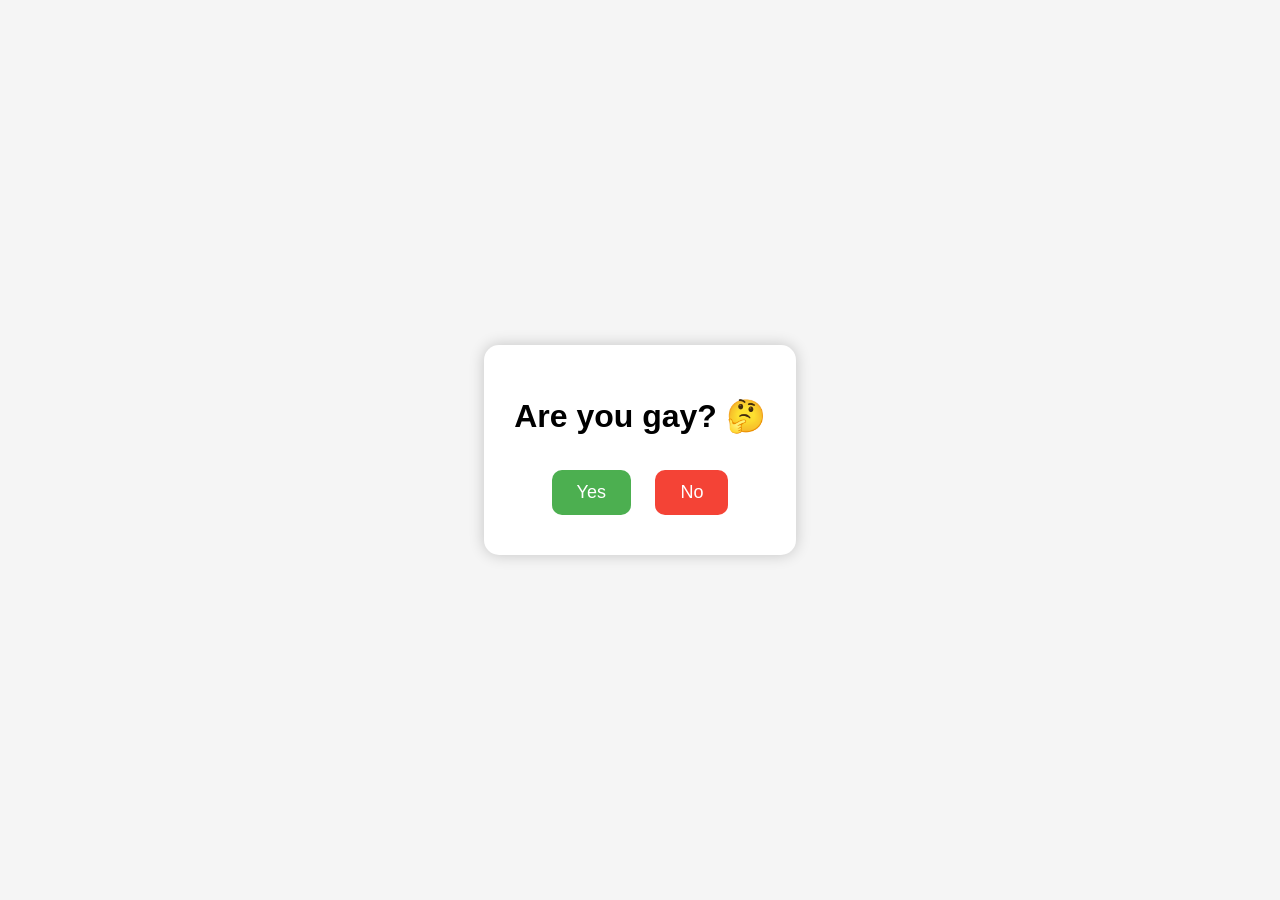
==== index.html @ 3db3c796 "Add files via upload" ====
<!DOCTYPE html>
<html lang="en">
<head>
<meta charset="UTF-8">
<meta name="viewport" content="width=device-width, initial-scale=1.0">
<title>Question</title>

<style>
    body{
        margin:0;
        font-family:Arial, sans-serif;
        background:#f5f5f5;
        display:flex;
        justify-content:center;
        align-items:center;
        height:100vh;
    }

    .box{
        text-align:center;
        background:white;
        padding:30px;
        border-radius:15px;
        box-shadow:0 0 15px rgba(0,0,0,.2);
    }

    h1{
        margin-bottom:25px;
    }

    button{
        padding:12px 25px;
        font-size:18px;
        border:none;
        border-radius:10px;
        cursor:pointer;
        margin:10px;
        transition:0.3s;
    }

    #yes{
        background:#4CAF50;
        color:white;
    }

    #no{
        background:#f44336;
        color:white;
        position:relative;
    }
</style>
</head>

<body>

<div class="box">
    <h1>Are you gay? 🤔</h1>

    <button id="yes" onclick="yesAnswer()">Yes</button>
    <button id="no" onclick="noAnswer()">No</button>
</div>

<script>
let size = 1;

function noAnswer(){
    size += 0.25;

    document.getElementById("yes").style.transform =
        `scale(${size})`;

    const no = document.getElementById("no");
    no.style.left = (Math.random()*120-60) + "px";
    no.style.top = (Math.random()*80-40) + "px";
}

function yesAnswer(){
    document.body.innerHTML = `
    <div style="display:flex;justify-content:center;align-items:center;height:100vh;font-family:Arial;">
        <h1>😂 You clicked YES!</h1>
    </div>`;
}
</script>

</body>
</html>
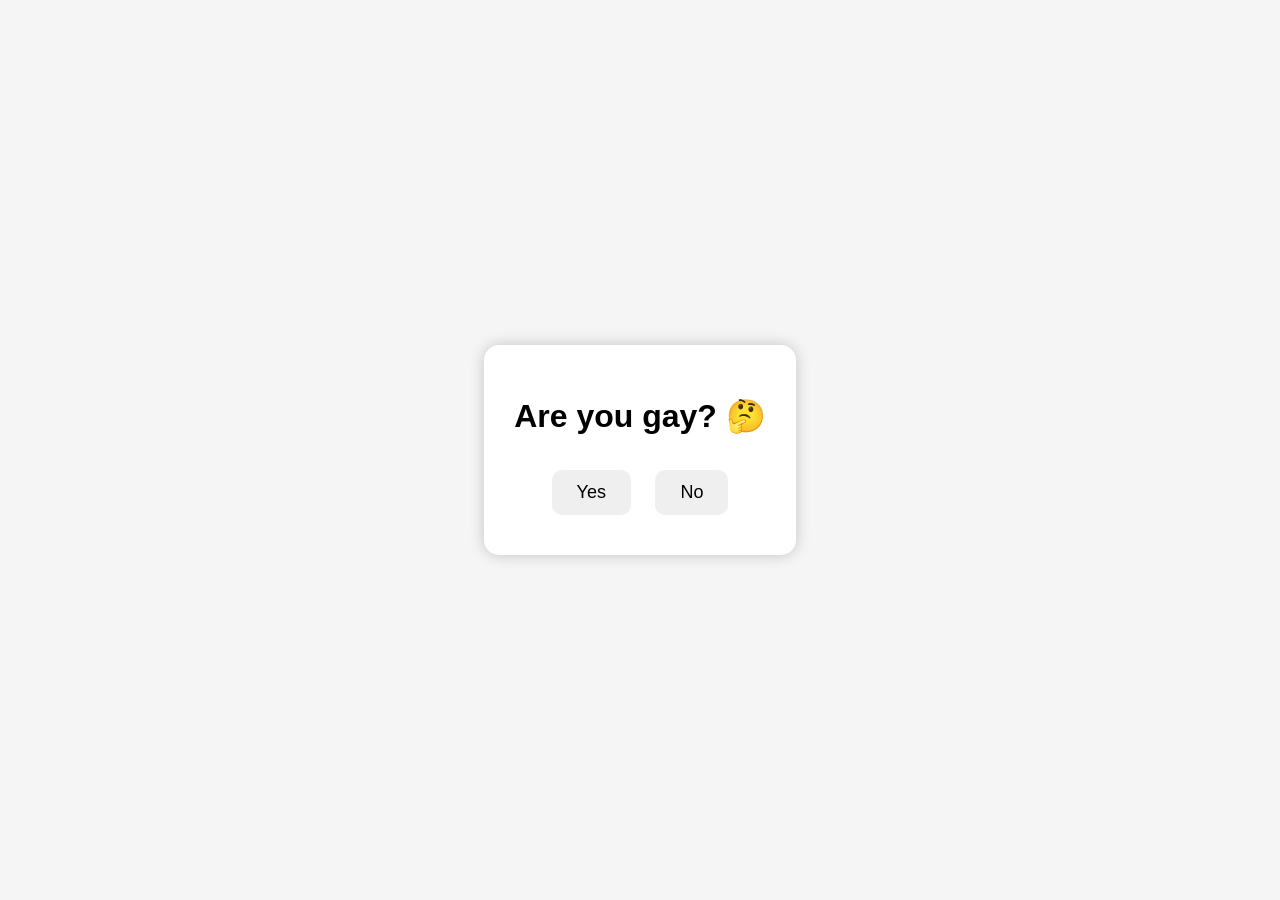
==== commit a2a0ee09: "newproj" ====
--- a/index.html
+++ b/index.html
@@ -56,8 +56,8 @@
 <div class="box">
     <h1>Are you gay? 🤔</h1>
 
-    <button id="yes" onclick="yesAnswer()">Yes</button>
-    <button id="no" onclick="noAnswer()">No</button>
+    <button id="hellyeah" onclick="yesAnswer()">Yes</button>
+    <button id="nuh uh" onclick="noAnswer()">No</button>
 </div>
 
 <script>
@@ -77,7 +77,7 @@
 function yesAnswer(){
     document.body.innerHTML = `
     <div style="display:flex;justify-content:center;align-items:center;height:100vh;font-family:Arial;">
-        <h1>😂 You clicked YES!</h1>
+        <h1>😂 tag an pa lge bayota ka!</h1>
     </div>`;
 }
 </script>
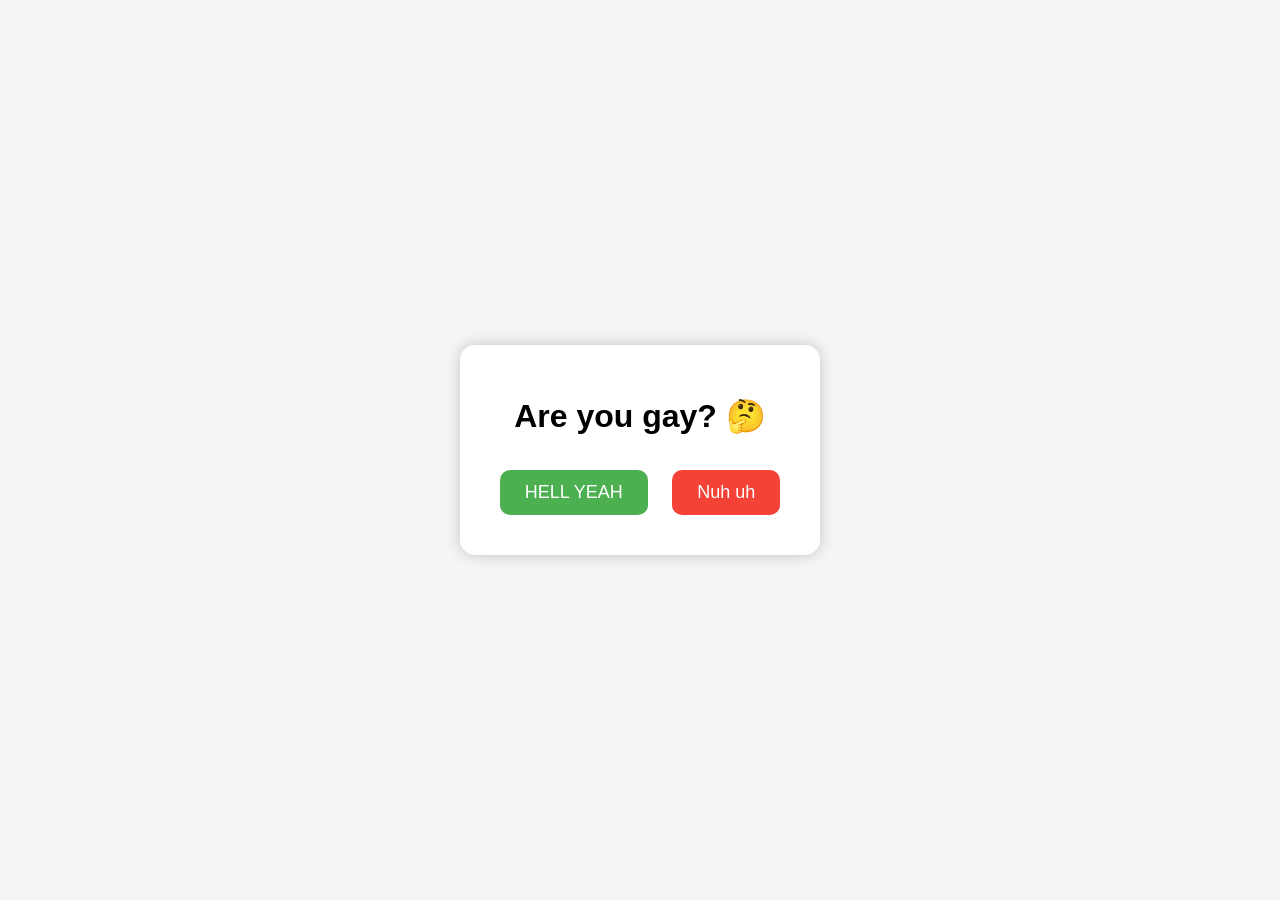
==== commit 8dbb8341: "newproj" ====
--- a/index.html
+++ b/index.html
@@ -56,8 +56,8 @@
 <div class="box">
     <h1>Are you gay? 🤔</h1>
 
-    <button id="hellyeah" onclick="yesAnswer()">Yes</button>
-    <button id="nuh uh" onclick="noAnswer()">No</button>
+    <button id="yes" onclick="yesAnswer()">HELL YEAH</button>
+    <button id="no" onclick="noAnswer()">Nuh uh</button>
 </div>
 
 <script>
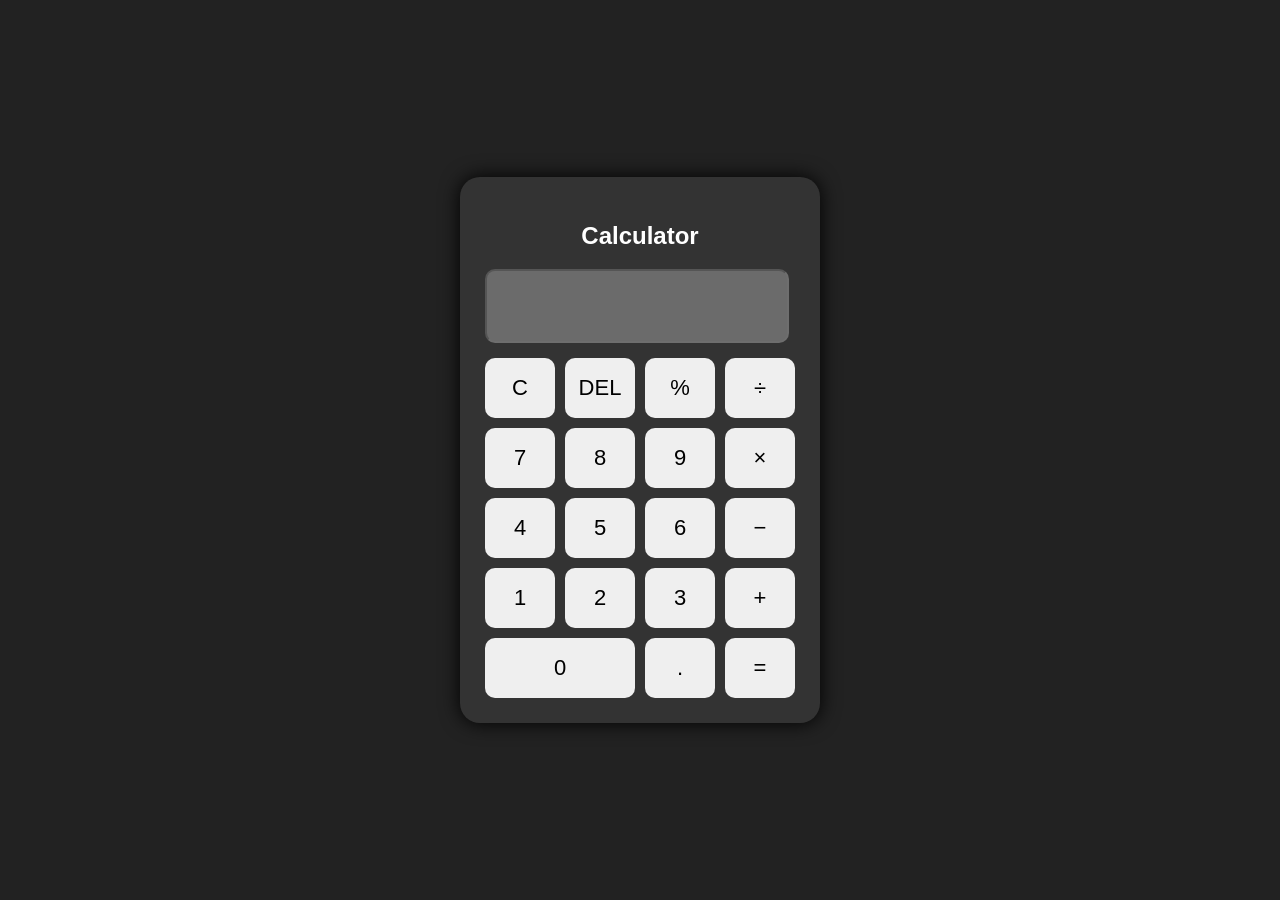
==== commit 1aba39bb: "hwha" ====
--- a/index.html
+++ b/index.html
@@ -1,86 +1,67 @@
 <!DOCTYPE html>
-<html lang="en">
+<html>
 <head>
-<meta charset="UTF-8">
-<meta name="viewport" content="width=device-width, initial-scale=1.0">
-<title>Question</title>
-
-<style>
-    body{
-        margin:0;
-        font-family:Arial, sans-serif;
-        background:#f5f5f5;
-        display:flex;
-        justify-content:center;
-        align-items:center;
-        height:100vh;
-    }
-
-    .box{
-        text-align:center;
-        background:white;
-        padding:30px;
-        border-radius:15px;
-        box-shadow:0 0 15px rgba(0,0,0,.2);
-    }
-
-    h1{
-        margin-bottom:25px;
-    }
-
-    button{
-        padding:12px 25px;
-        font-size:18px;
-        border:none;
-        border-radius:10px;
-        cursor:pointer;
-        margin:10px;
-        transition:0.3s;
-    }
-
-    #yes{
-        background:#4CAF50;
-        color:white;
-    }
-
-    #no{
-        background:#f44336;
-        color:white;
-        position:relative;
-    }
-</style>
+    <title>Secret Calculator</title>
+    <link rel="stylesheet" href="style.css">
 </head>
 
 <body>
 
-<div class="box">
-    <h1>Are you gay? 🤔</h1>
+<div class="calculator">
 
-    <button id="yes" onclick="yesAnswer()">HELL YEAH</button>
-    <button id="no" onclick="noAnswer()">Nuh uh</button>
+    <h2>Calculator</h2>
+
+    <input type="text" id="display" disabled>
+
+    <div class="buttons">
+
+        <button onclick="clearDisplay()">C</button>
+        <button onclick="deleteNumber()">DEL</button>
+        <button onclick="append('%')">%</button>
+        <button onclick="append('/')">÷</button>
+
+        <button onclick="append('7')">7</button>
+        <button onclick="append('8')">8</button>
+        <button onclick="append('9')">9</button>
+        <button onclick="append('*')">×</button>
+
+        <button onclick="append('4')">4</button>
+        <button onclick="append('5')">5</button>
+        <button onclick="append('6')">6</button>
+        <button onclick="append('-')">−</button>
+
+        <button onclick="append('1')">1</button>
+        <button onclick="append('2')">2</button>
+        <button onclick="append('3')">3</button>
+        <button onclick="append('+')">+</button>
+
+        <button onclick="append('0')" class="zero">0</button>
+        <button onclick="append('.')">.</button>
+        <button onclick="calculate()">=</button>
+
+    </div>
+
 </div>
 
-<script>
-let size = 1;
 
-function noAnswer(){
-    size += 0.25;
+<!-- Hidden video -->
+<div id="videoBox">
 
-    document.getElementById("yes").style.transform =
-        `scale(${size})`;
+    <h2>sybau</h2>
 
-    const no = document.getElementById("no");
-    no.style.left = (Math.random()*120-60) + "px";
-    no.style.top = (Math.random()*80-40) + "px";
-}
+    <iframe 
+        id="secretVideo"
+        width="560"
+        height="315"
+        src="https://youtu.be/Aq5WXmQQooo?si=tjmV-E8A98EDFOYp"
+        title="Secret Video"
+        allowfullscreen>
+    </iframe>
 
-function yesAnswer(){
-    document.body.innerHTML = `
-    <div style="display:flex;justify-content:center;align-items:center;height:100vh;font-family:Arial;">
-        <h1>😂 tag an pa lge bayota ka!</h1>
-    </div>`;
-}
-</script>
+</div>
+
+
+<script src="script.js"></script>
 
 </body>
 </html>
--- a/style.css
+++ b/style.css
@@ -0,0 +1,124 @@
+body {
+    height: 100vh;
+    margin: 0;
+
+    display: flex;
+    justify-content: center;
+    align-items: center;
+
+    background: #222;
+    font-family: Arial, sans-serif;
+}
+
+
+.calculator {
+
+    background: #333;
+
+    padding: 25px;
+
+    border-radius: 20px;
+
+    box-shadow: 0 0 20px black;
+
+}
+
+
+h2 {
+
+    color: white;
+
+    text-align: center;
+
+}
+
+
+#display {
+
+    width: 280px;
+
+    height: 50px;
+
+    font-size: 25px;
+
+    text-align: right;
+
+    padding: 10px;
+
+    margin-bottom: 15px;
+
+    border-radius: 10px;
+
+}
+
+
+
+.buttons {
+
+    display: grid;
+
+    grid-template-columns: repeat(4, 70px);
+
+    gap: 10px;
+
+}
+
+
+
+button {
+
+    height: 60px;
+
+    font-size: 22px;
+
+    border: none;
+
+    border-radius: 10px;
+
+    cursor: pointer;
+
+}
+
+
+
+button:hover {
+
+    background: #aaa;
+
+}
+
+
+
+.zero {
+
+    grid-column: span 2;
+
+}
+
+
+
+/* Video starts hidden */
+
+#videoBox {
+
+    display: none;
+
+    position: absolute;
+
+    text-align: center;
+
+    background: #111;
+
+    padding: 20px;
+
+    border-radius: 15px;
+
+}
+
+
+
+#videoBox h2 {
+
+    color: white;
+
+}
